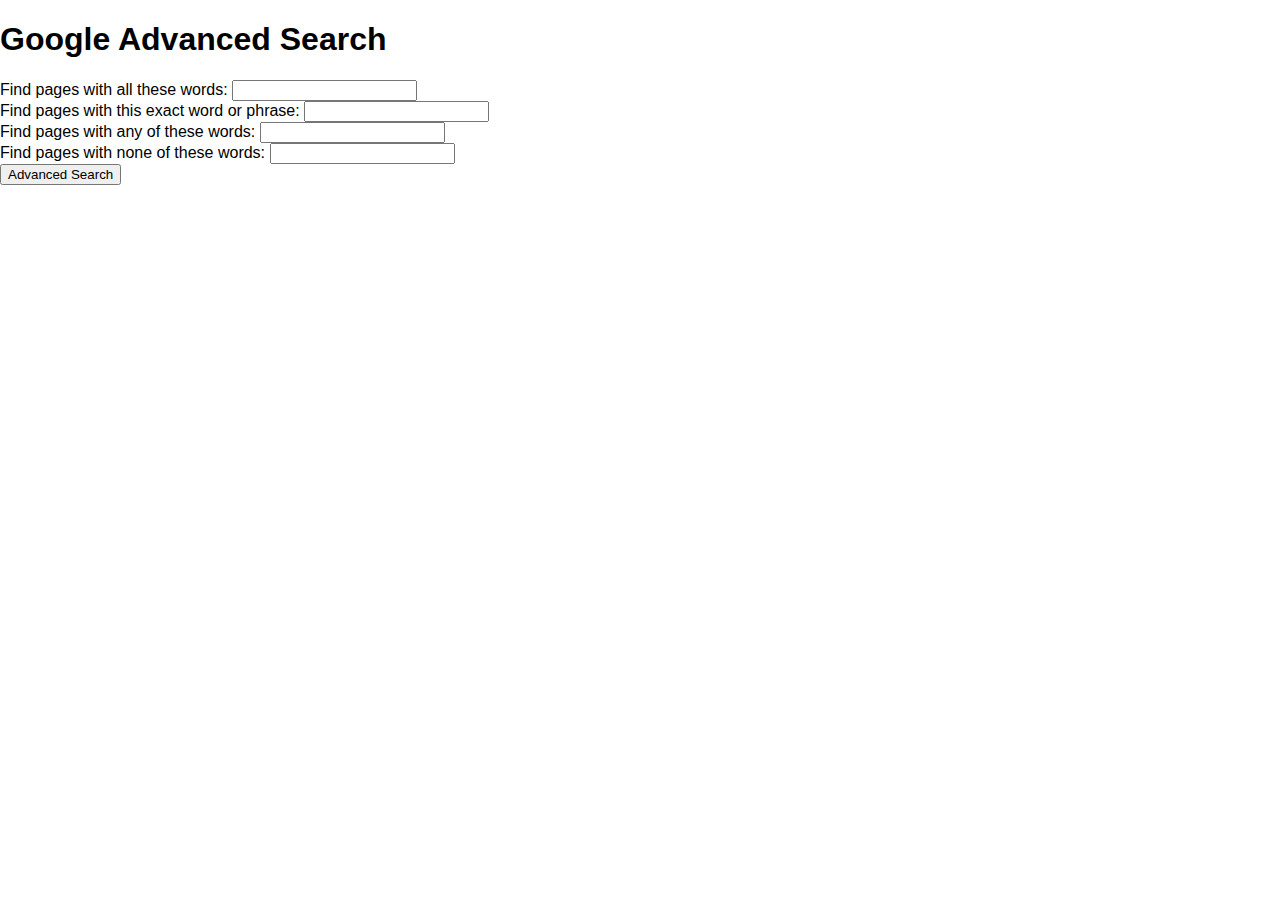
==== search.html @ ec454587 "added advanced search ui" ====
<!DOCTYPE html>
<html lang="en">
<head>
    <meta charset="UTF-8">
    <meta name="viewport" content="width=device-width, initial-scale=1.0">
    <title>Google Advanced Search</title>
    <link rel="stylesheet" href="styles.css">
</head>
<body>
    <div class="container">
        <h1>Google Advanced Search</h1>
        <form id="advanced-search-form">
            <div class="form-group">
                <label for="allWords">Find pages with all these words:</label>
                <input type="text" id="allWords" name="allWords">
            </div>
            <div class="form-group">
                <label for="exactPhrase">Find pages with this exact word or phrase:</label>
                <input type="text" id="exactPhrase" name="exactPhrase">
            </div>
            <div class="form-group">
                <label for="anyWords">Find pages with any of these words:</label>
                <input type="text" id="anyWords" name="anyWords">
            </div>
            <div class="form-group">
                <label for="noneWords">Find pages with none of these words:</label>
                <input type="text" id="noneWords" name="noneWords">
            </div>
            <div class="form-group">
                <button type="submit">Advanced Search</button>
            </div>
        </form>
    </div>
    <script src="script.js"></script>
</body>
</html>
---- styles.css ----
/* style.css */
* { 
    text-decoration: none; 
} 

/* Reset and general styling */
body { 
    margin: 0; 
    padding: 0; 
    font-family: 'Arial', sans-serif; 
    background-color: #fff; 
} 

.myflask { 
    margin-left: 2px; 
} 

/* Navigation styling */
.site-navigation { 
    display: flex; 
    flex-direction: column; 
    align-items: center; 
    width: 100%; 
    padding: 10px 10px; 
    justify-content: space-between; 
    background-color: transparent; 
    position: fixed; 
    font-size: 15px; 
} 

#google_image { 
    height: 270px; 
} 

.header-container { 
    width: 90vw; 
    display: flex; 
    justify-content: flex-end; 
    padding: 10px 10px; 
    align-items: center; 
    gap: 10px; 
} 

.nav-link:hover { 
    text-decoration: underline; 
} 

.nav-link { 
    color: black; 
} 

.sign-in-btn { 
    padding: 10px 25px; 
    margin-left: 10px; 
    font-size: 15px; 
    background-color: rgb(67, 132, 244); 
    color: white; 
    border: none; 
    border-radius: 5px; 
    cursor: pointer; 
} 

.sign-in-btn:hover { 
    box-shadow: 0 4px 8px rgba(0, 0, 0, 0.3); 
    background-color: rgb(35, 113, 249); 
    text-decoration: none; 
} 

/* Main section styling */
main { 
    padding: 10px; 
    height: 80vh; 
    display: flex; 
    flex-direction: column; 
    justify-content: center; 
    align-items: center; 
    background-position: center; 
    background-repeat: no-repeat; 
    color: #fff; 
} 

/* Search Input Section styling */
.search-input-section { 
    border: 1px solid rgb(200, 200, 200); 
    display: flex; 
    flex-direction: row; 
    justify-content: space-between; 
    align-items: center; 
    width: 40vw; 
    background-color: white; 
    margin-top: -20px; 
    margin-bottom: 30px; 
    border-radius: 30px; 
    padding: 5px 10px; 
    height: 37px; 
    box-shadow: 0 4px 3px rgba(197, 197, 197, 0.3); 
} 

.mic-icon { 
    height: 30px; 
} 
.lens-icon{
    height: 30px; 
}

.search-input { 
    border: none; 
    font-size: 20px; 
    width: 100%; 
} 

.search-input:focus { 
    outline: none; 
} 

.search-input-container { 
    display: flex; 
    flex-direction: row; 
    justify-content: center; 
    align-items: center; 
    width: 100%; 
} 

.search-input-container input { 
    margin-left: 10px; 
} 

/* Styling for the mic and image search icons container */
.mic-and-image-search {
    display: flex;
    align-items: center;
    gap: 10px; /* Adjust the gap as needed */
}

/* Styling for the image search icon */
.image-search-icon {
    font-size: 24px; /* Adjust the size as needed */
    cursor: pointer;
    color: #000; /* Change the color if needed */
}

/* Buttons Section styling */
.buttons-section { 
    display: flex; 
    flex-direction: row; 
    gap: 10px; 
} 

.google-search-btn, 
.feeling-lucky-btn { 
    font-size: 1rem; 
    color: #5c5c5c; 
    font-weight: 100; 
    padding: 10px 20px; 
    background-color: #f8f9fa; 
    border: none; 
} 

.google-search-btn:hover, 
.feeling-lucky-btn:hover { 
    border: 1px solid rgb(214, 214, 214); 
    box-shadow: 0 2px 2px rgba(162, 162, 162, 0.3); 
    border-radius: 5px; 
} 

.customize_size { 
    position: absolute; 
    top: 93vh; 
    left: 87vw; 
    background-color: rgb(191, 212, 250); 
    padding: 10px; 
    border-radius: 30px; 
    color: black; 
    font-size: 13px; 
} 

i { 
    margin-right: 2px; 
} 

.gsb { 
    height: 20px; 
}
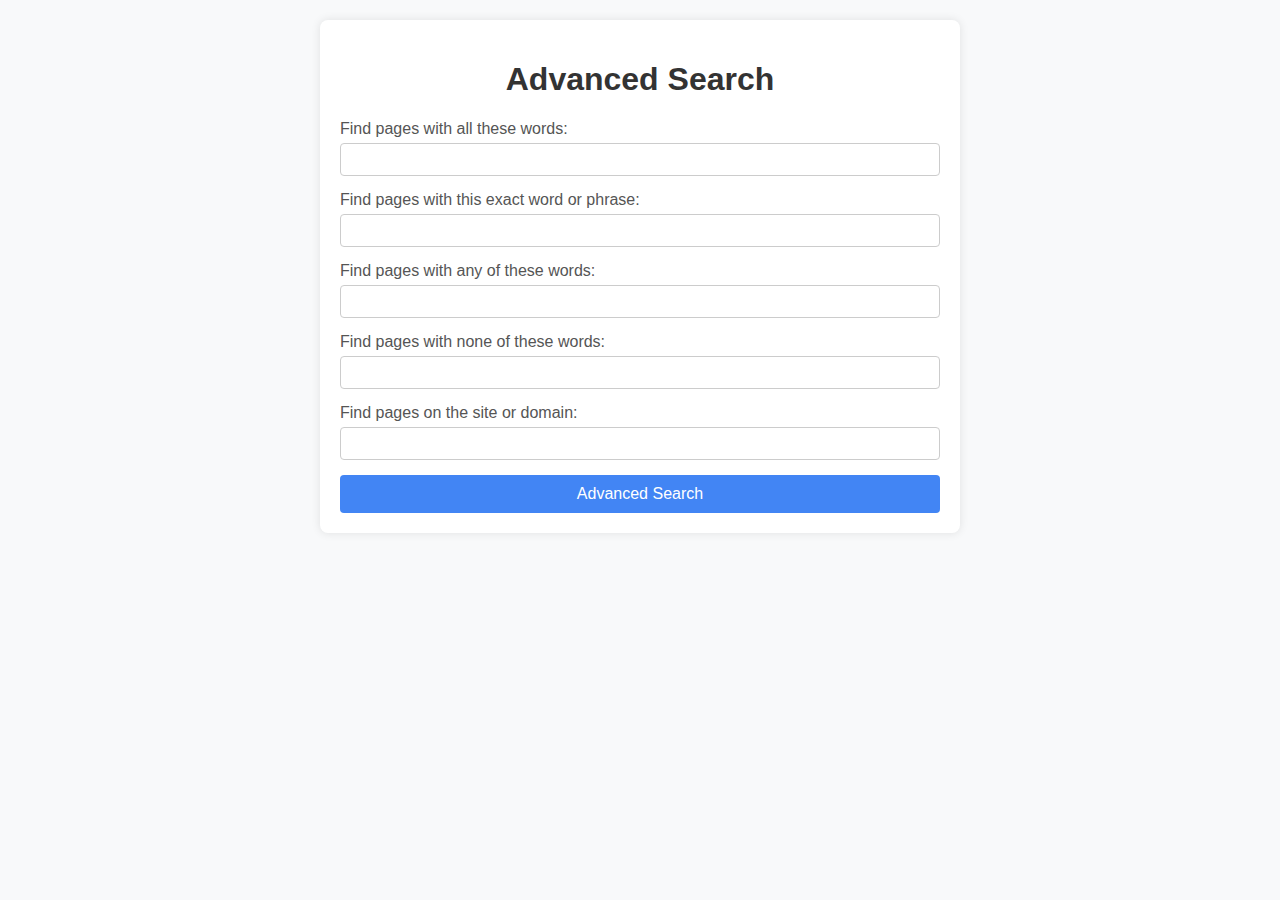
==== commit 8499951c: "updated the advanced search" ====
--- a/search.html
+++ b/search.html
@@ -8,29 +8,30 @@
 </head>
 <body>
     <div class="container">
-        <h1>Google Advanced Search</h1>
-        <form id="advanced-search-form">
+        <h1>Advanced Search</h1>
+        <form action="https://www.google.com/search" method="get">
             <div class="form-group">
-                <label for="allWords">Find pages with all these words:</label>
-                <input type="text" id="allWords" name="allWords">
+                <label for="all-words">Find pages with all these words:</label>
+                <input type="text" id="all-words" name="as_q">
             </div>
             <div class="form-group">
-                <label for="exactPhrase">Find pages with this exact word or phrase:</label>
-                <input type="text" id="exactPhrase" name="exactPhrase">
+                <label for="exact-word">Find pages with this exact word or phrase:</label>
+                <input type="text" id="exact-word" name="as_epq">
             </div>
             <div class="form-group">
-                <label for="anyWords">Find pages with any of these words:</label>
-                <input type="text" id="anyWords" name="anyWords">
+                <label for="any-words">Find pages with any of these words:</label>
+                <input type="text" id="any-words" name="as_oq">
             </div>
             <div class="form-group">
-                <label for="noneWords">Find pages with none of these words:</label>
-                <input type="text" id="noneWords" name="noneWords">
+                <label for="none-words">Find pages with none of these words:</label>
+                <input type="text" id="none-words" name="as_eq">
             </div>
             <div class="form-group">
-                <button type="submit">Advanced Search</button>
+                <label for="site">Find pages on the site or domain:</label>
+                <input type="text" id="site" name="as_sitesearch">
             </div>
+            <button type="submit">Advanced Search</button>
         </form>
     </div>
-    <script src="script.js"></script>
 </body>
 </html>
--- a/styles.css
+++ b/styles.css
@@ -1,4 +1,3 @@
-/* style.css */
 * { 
     text-decoration: none; 
 } 
@@ -29,7 +28,9 @@
 } 
 
 #google_image { 
-    height: 270px; 
+
+	height: 270px; 
+
 } 
 
 .header-container { 
@@ -46,7 +47,9 @@
 } 
 
 .nav-link { 
-    color: black; 
+
+	color: black; 
+
 } 
 
 .sign-in-btn { 
@@ -81,26 +84,31 @@
 
 /* Search Input Section styling */
 .search-input-section { 
-    border: 1px solid rgb(200, 200, 200); 
-    display: flex; 
-    flex-direction: row; 
-    justify-content: space-between; 
-    align-items: center; 
-    width: 40vw; 
-    background-color: white; 
-    margin-top: -20px; 
-    margin-bottom: 30px; 
-    border-radius: 30px; 
-    padding: 5px 10px; 
-    height: 37px; 
-    box-shadow: 0 4px 3px rgba(197, 197, 197, 0.3); 
+
+	border: 1px solid rgb(200, 200, 200); 
+	display: flex; 
+	flex-direction: row; 
+	justify-content: space-between; 
+	align-items: center; 
+	width: 40vw; 
+	background-color: white; 
+	margin-top: -20px; 
+	margin-bottom: 30px; 
+	border-radius: 30px; 
+	padding: 5px 10px; 
+	height: 37px; 
+	box-shadow: 0 4px 3px rgba(197, 197, 197, 0.3); 
+	position: relative; 
+
 } 
 
 .mic-icon { 
     height: 30px; 
 } 
 .lens-icon{
-    height: 30px; 
+
+	height: 30px; 
+
 }
 
 .search-input { 
@@ -127,16 +135,20 @@
 
 /* Styling for the mic and image search icons container */
 .mic-and-image-search {
-    display: flex;
-    align-items: center;
-    gap: 10px; /* Adjust the gap as needed */
+
+	display: flex;
+	align-items: center;
+	gap: 10px; /* Adjust the gap as needed */
+
 }
 
 /* Styling for the image search icon */
 .image-search-icon {
-    font-size: 24px; /* Adjust the size as needed */
-    cursor: pointer;
-    color: #000; /* Change the color if needed */
+
+	font-size: 24px; /* Adjust the size as needed */
+	cursor: pointer;
+	color: #000; /* Change the color if needed */
+
 }
 
 /* Buttons Section styling */
@@ -180,4 +192,118 @@
 
 .gsb { 
     height: 20px; 
-}+}
+
+body {
+    font-family: Arial, sans-serif;
+    background-color: #f8f9fa;
+    margin: 0;
+    padding: 20px;
+}
+
+.container {
+    max-width: 600px;
+    margin: 0 auto;
+    background-color: #fff;
+    padding: 20px;
+    box-shadow: 0 0 10px rgba(0, 0, 0, 0.1);
+    border-radius: 8px;
+}
+
+h1 {
+    text-align: center;
+    color: #333;
+}
+
+.form-group {
+    margin-bottom: 15px;
+}
+
+.form-group label {
+    display: block;
+    margin-bottom: 5px;
+    color: #555;
+}
+
+.form-group input[type="text"] {
+    width: 100%;
+    padding: 8px;
+    box-sizing: border-box;
+    border: 1px solid #ccc;
+    border-radius: 4px;
+}
+
+button {
+    display: block;
+    width: 100%;
+    padding: 10px;
+    background-color: #4285F4;
+    color: #fff;
+    border: none;
+    border-radius: 4px;
+    cursor: pointer;
+    font-size: 16px;
+}
+
+button:hover {
+    background-color: #357ae8;
+}
+
+/* Existing CSS code above... */
+
+.lens-upload-container {
+    display: none;
+    flex-direction: column;
+    align-items: center;
+    background-color: #fff;
+    border: 1px solid #dfe1e5;
+    box-shadow: 0 1px 6px rgba(32, 33, 36, 0.28);
+    border-radius: 24px;
+    padding: 20px;
+    width: 584px;
+    max-width: 90%;
+    text-align: center;
+    position: absolute;
+    z-index: 1000; /* Ensure it's on top of other elements */
+    top: 71%; /* Move it down */
+    left: 50%;
+    transform: translate(-50%, -50%);
+}
+
+.lens-upload-container.active {
+    display: flex;
+}
+
+.lens-upload-container .lens-header {
+    width: 100%;
+    text-align: right;
+}
+
+.lens-upload-container .lens-header span {
+    cursor: pointer;
+    font-size: 24px;
+    color: #aaa;
+}
+
+.lens-upload-container .lens-header span:hover {
+    color: #000;
+}
+
+.lens-upload-container .lens-body {
+    display: flex;
+    align-items: center;
+    gap: 10px;
+}
+
+.lens-upload-container img {
+    width: 80px;
+    height: 80px;
+}
+
+.lens-upload-container input {
+    margin: 10px 0;
+    padding: 10px;
+    border: 1px solid #dfe1e5;
+    border-radius: 4px;
+    width: 100%;
+}
